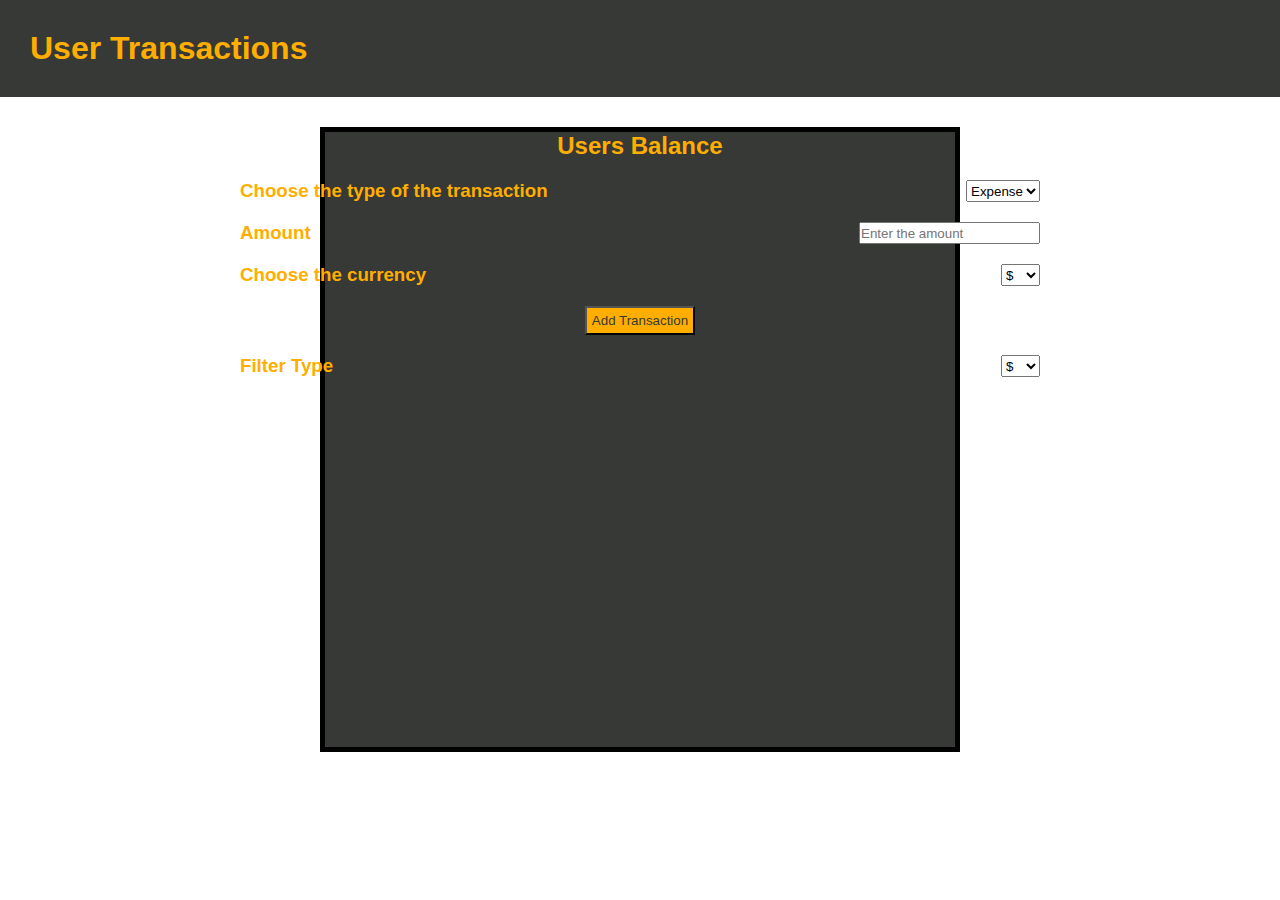
==== index.html @ 11ab125e "Completing the html page" ====
<!DOCTYPE html>
<html lang="en">

<head>
  <meta charset="UTF-8" />
  <meta name="viewport" content="width=device-width, initial-scale=1.0" />
  <title>Transactions</title>
  <link rel="stylesheet" href="styles/main.css" />
</head>

<body>
  <header>
    <h1>User Transactions</h1>
  </header>

  <div class="flex center">
    <div class="transaction-container flex center column">
      <div>
        <h2>Users Balance</h2>
        <h2 id="users-amount"></h2>
      </div>
      <div class="child flex row">
        <h3>Choose the type of the transaction</h3>
        <select id="transaction-type">
          <option value="expense">Expense</option>
          <option value="income">Income</option>
        </select>
      </div>

      <div class="child flex row">
        <h3>Amount</h3>
        <input type="number" id="amount" placeholder="Enter the amount" />
      </div>

      <div class="child flex row">
        <h3>Choose the currency</h3>
        <select id="currency">
          <option value="$">$</option>
          <option value="LP">LP</option>
        </select>
      </div>
      <div>
        <input class="btns" id="add-transaction" type="button" value="Add Transaction" />
      </div>
      <div class="child flex row">
        <h3>Filter Type</h3>
        <select id="filter">
          <option value="$">$</option>
          <option value="LP">LP</option>
        </select>
      </div>
      <div class="transaction-view flex column">

      </div>
    </div>
  </div>
  <script src="scripts/main.js"></script>
</body>

</html>
---- styles/main.css ----
* {
  padding: 0px;
  margin: 0px;
  box-sizing: border-box;
  font-family: "Lucida Sans", "Lucida Sans Regular", "Lucida Grande",
    "Lucida Sans Unicode", Geneva, Verdana, sans-serif;
}

header {
  padding: 30px;
  background-color: rgb(55, 57, 55);
  color: rgb(255, 174, 0);
}

/* utilities */
.flex {
  display: flex;
}

.center {
  justify-content: center;
  align-items: center;
}

.row {
  flex-direction: row;
}

.column {
  flex-direction: column;
}
.space-between {
  justify-content: space-between;
}
.space-around {
  justify-content: space-around;
}

.border-radius {
  border-radius: 10px;
}

/* body  */
.transaction-container {
  background-color: rgb(55, 57, 55);
  margin-top: 30px;
  border: 5px black solid;
  width: 50%;
  color: rgb(255, 174, 0);
  gap: 20px;
}
.child {
  width: 800px;
  justify-content: space-between;
}

.btns {
  color: rgb(55, 57, 55);
  background-color: rgb(255, 174, 0);
  padding: 5px;
}
.transaction-view {
  height: 350px;

  width: 100%;
  gap: 5px;
}
.trans {
  width: 100%;
  height: 15%;
}



/* <div class="trans flex center row space-around" id="transaction-output">
<div>
  <h4></h4>
</div>
<div>
  <h4></h4>
</div>
<div>
  <h4></h4>
</div>
<div>
  <input class="btns"  type="button" value="Edit Transaction" />
</div>
<div>
  <input class="btns"  type="button" value="Delete Transaction" />
</div>
</div> */
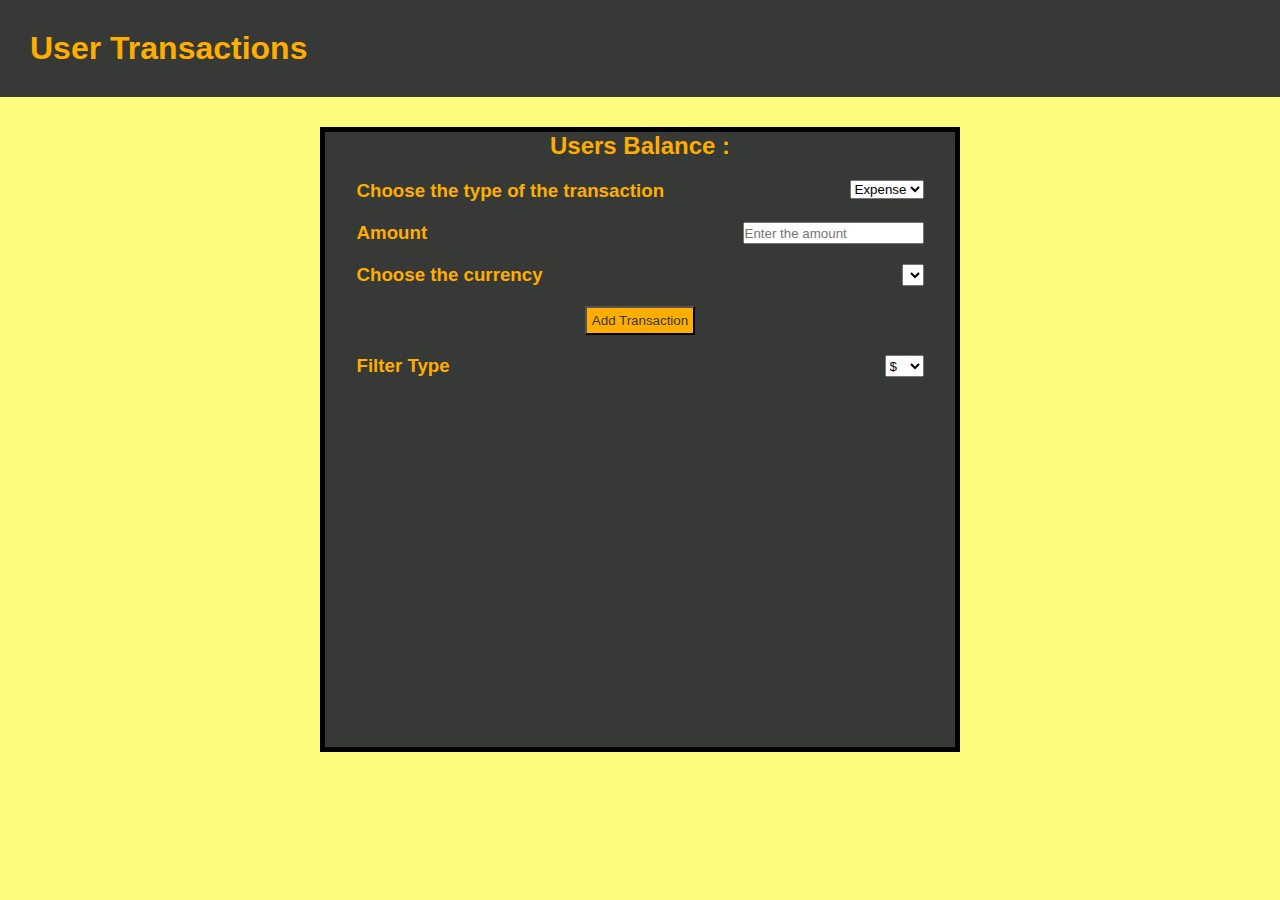
==== commit 46259754: "fetching the api for the currencies" ====
--- a/index.html
+++ b/index.html
@@ -16,33 +16,33 @@
   <div class="flex center">
     <div class="transaction-container flex center column">
       <div>
-        <h2>Users Balance</h2>
+        <h2>Users Balance :</h2>
         <h2 id="users-amount"></h2>
       </div>
-      <div class="child flex row">
-        <h3>Choose the type of the transaction</h3>
-        <select id="transaction-type">
+      <div class="child flex ">
+       <div> <h3>Choose the type of the transaction</h3></div>
+       <div> <select id="transaction-type">
           <option value="expense">Expense</option>
           <option value="income">Income</option>
         </select>
+       </div>
       </div>
 
-      <div class="child flex row">
+      <div class="child flex ">
         <h3>Amount</h3>
         <input type="number" id="amount" placeholder="Enter the amount" />
       </div>
 
-      <div class="child flex row">
+      <div class="child flex ">
         <h3>Choose the currency</h3>
         <select id="currency">
-          <option value="$">$</option>
-          <option value="LP">LP</option>
+
         </select>
       </div>
       <div>
         <input class="btns" id="add-transaction" type="button" value="Add Transaction" />
       </div>
-      <div class="child flex row">
+      <div class="child flex ">
         <h3>Filter Type</h3>
         <select id="filter">
           <option value="$">$</option>
@@ -50,7 +50,23 @@
         </select>
       </div>
       <div class="transaction-view flex column">
-
+        <!-- <div class="trans flex center space-around" id="transaction-output">
+          <div>
+            <h4></h4>
+          </div>
+          <div>
+            <h4></h4>
+          </div>
+          <div>
+            <h4></h4>
+          </div>
+          <div>
+            <input class="btns" type="button" value="Edit Transaction" />
+          </div>
+          <div>
+            <input class="btns" type="button" value="Delete Transaction" />
+          </div>
+        </div> -->
       </div>
     </div>
   </div>
--- a/styles/main.css
+++ b/styles/main.css
@@ -5,8 +5,11 @@
   font-family: "Lucida Sans", "Lucida Sans Regular", "Lucida Grande",
     "Lucida Sans Unicode", Geneva, Verdana, sans-serif;
 }
-
+body {
+  background-color: rgb(252, 252, 125);
+}
 header {
+  width: 100%;
   padding: 30px;
   background-color: rgb(55, 57, 55);
   color: rgb(255, 174, 0);
@@ -50,7 +53,7 @@
   gap: 20px;
 }
 .child {
-  width: 800px;
+  width: 90%;
   justify-content: space-between;
 }
 
@@ -61,7 +64,6 @@
 }
 .transaction-view {
   height: 350px;
-
   width: 100%;
   gap: 5px;
 }
@@ -69,8 +71,6 @@
   width: 100%;
   height: 15%;
 }
-
-
 
 /* <div class="trans flex center row space-around" id="transaction-output">
 <div>
@@ -88,4 +88,23 @@
 <div>
   <input class="btns"  type="button" value="Delete Transaction" />
 </div>
-</div> */+</div> */
+@media only screen and (max-width: 600px) {
+  .child {
+    width: 90%;
+    justify-content: space-between;
+    flex-direction: column;
+  }
+
+  .trans {
+    width: 100%;
+    height: 15%;
+    flex-direction: column;
+  }
+  .btns {
+    color: rgb(55, 57, 55);
+    background-color: rgb(255, 174, 0);
+    padding: 5px;
+    width: 100px;
+  }
+}
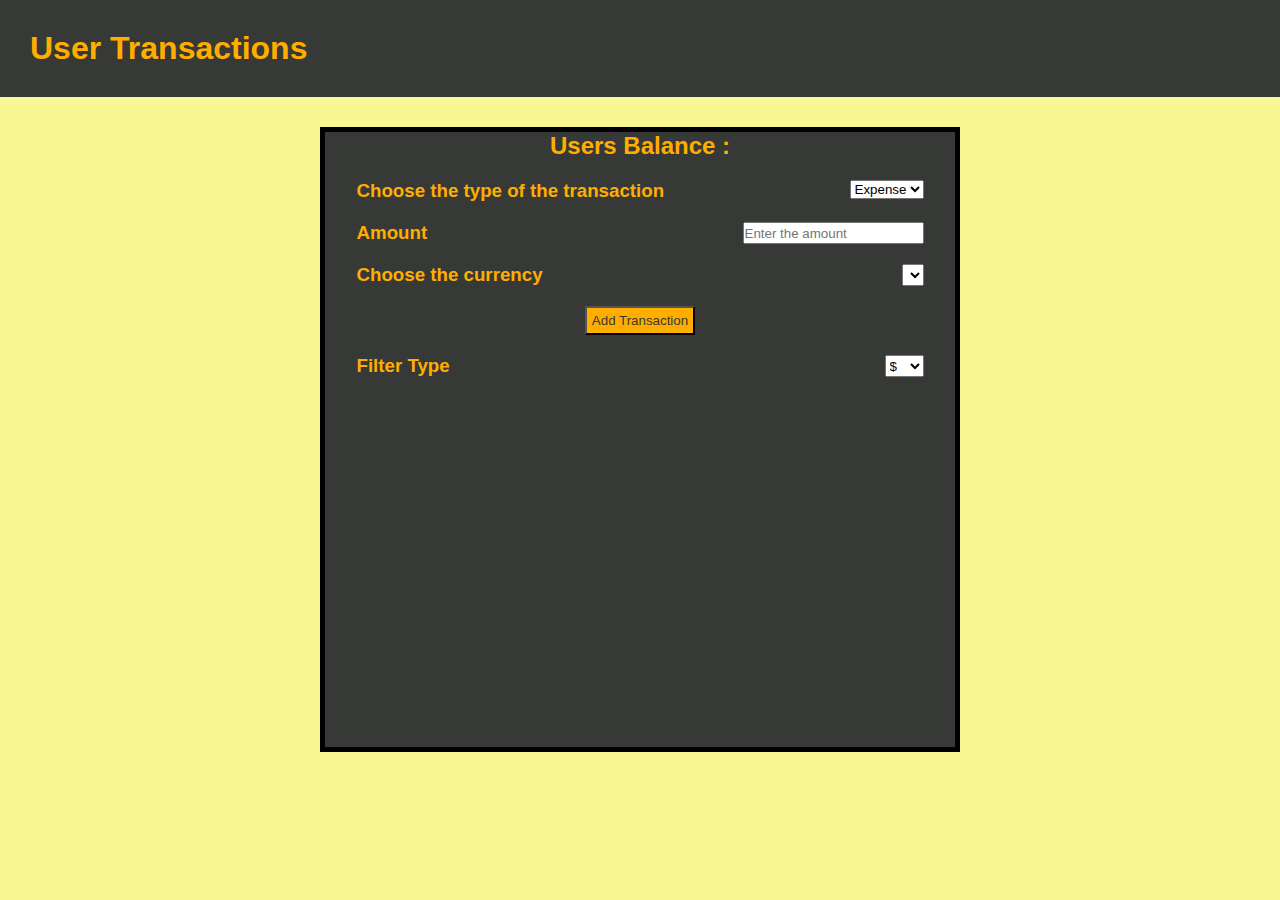
==== commit b0caab61: "fetching the API that convert amounts from and to a currency" ====
--- a/index.html
+++ b/index.html
@@ -36,7 +36,7 @@
       <div class="child flex ">
         <h3>Choose the currency</h3>
         <select id="currency">
-
+          
         </select>
       </div>
       <div>
--- a/styles/main.css
+++ b/styles/main.css
@@ -6,7 +6,7 @@
     "Lucida Sans Unicode", Geneva, Verdana, sans-serif;
 }
 body {
-  background-color: rgb(252, 252, 125);
+  background-color: rgb(247, 247, 147);
 }
 header {
   width: 100%;
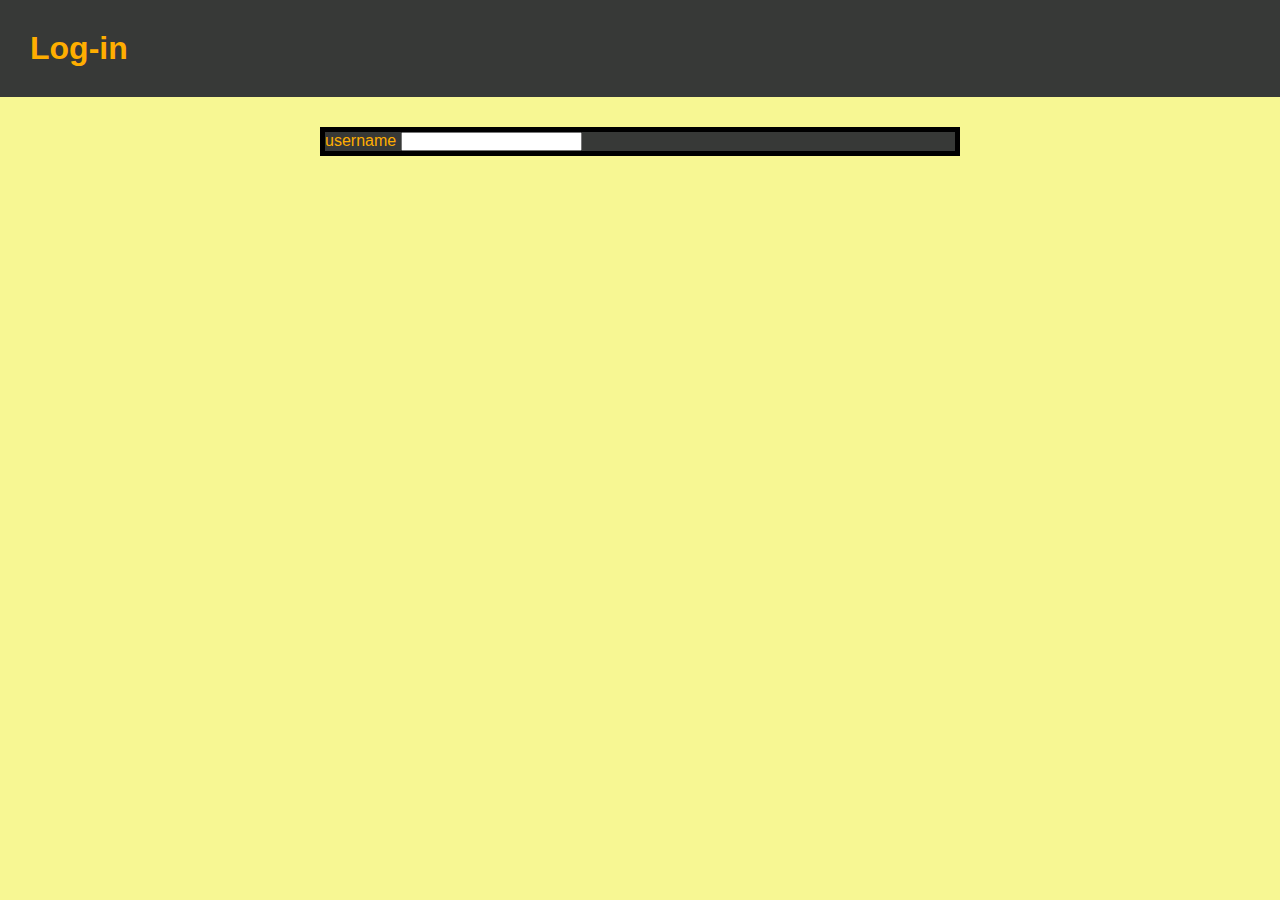
==== commit 33af3d5e: "fixing the convert API" ====
--- a/index.html
+++ b/index.html
@@ -4,71 +4,23 @@
 <head>
   <meta charset="UTF-8" />
   <meta name="viewport" content="width=device-width, initial-scale=1.0" />
-  <title>Transactions</title>
+  <title>Log-in</title>
   <link rel="stylesheet" href="styles/main.css" />
 </head>
 
 <body>
   <header>
-    <h1>User Transactions</h1>
+    <h1>Log-in</h1>
   </header>
 
   <div class="flex center">
-    <div class="transaction-container flex center column">
-      <div>
-        <h2>Users Balance :</h2>
-        <h2 id="users-amount"></h2>
-      </div>
-      <div class="child flex ">
-       <div> <h3>Choose the type of the transaction</h3></div>
-       <div> <select id="transaction-type">
-          <option value="expense">Expense</option>
-          <option value="income">Income</option>
-        </select>
-       </div>
-      </div>
-
-      <div class="child flex ">
-        <h3>Amount</h3>
-        <input type="number" id="amount" placeholder="Enter the amount" />
-      </div>
-
-      <div class="child flex ">
-        <h3>Choose the currency</h3>
-        <select id="currency">
-          
-        </select>
-      </div>
-      <div>
-        <input class="btns" id="add-transaction" type="button" value="Add Transaction" />
-      </div>
-      <div class="child flex ">
-        <h3>Filter Type</h3>
-        <select id="filter">
-          <option value="$">$</option>
-          <option value="LP">LP</option>
-        </select>
-      </div>
-      <div class="transaction-view flex column">
-        <!-- <div class="trans flex center space-around" id="transaction-output">
-          <div>
-            <h4></h4>
-          </div>
-          <div>
-            <h4></h4>
-          </div>
-          <div>
-            <h4></h4>
-          </div>
-          <div>
-            <input class="btns" type="button" value="Edit Transaction" />
-          </div>
-          <div>
-            <input class="btns" type="button" value="Delete Transaction" />
-          </div>
-        </div> -->
+    <div class="transaction-container center">
+      <div> 
+        <label>username</label>
+        <input type="text">
       </div>
     </div>
+
   </div>
   <script src="scripts/main.js"></script>
 </body>
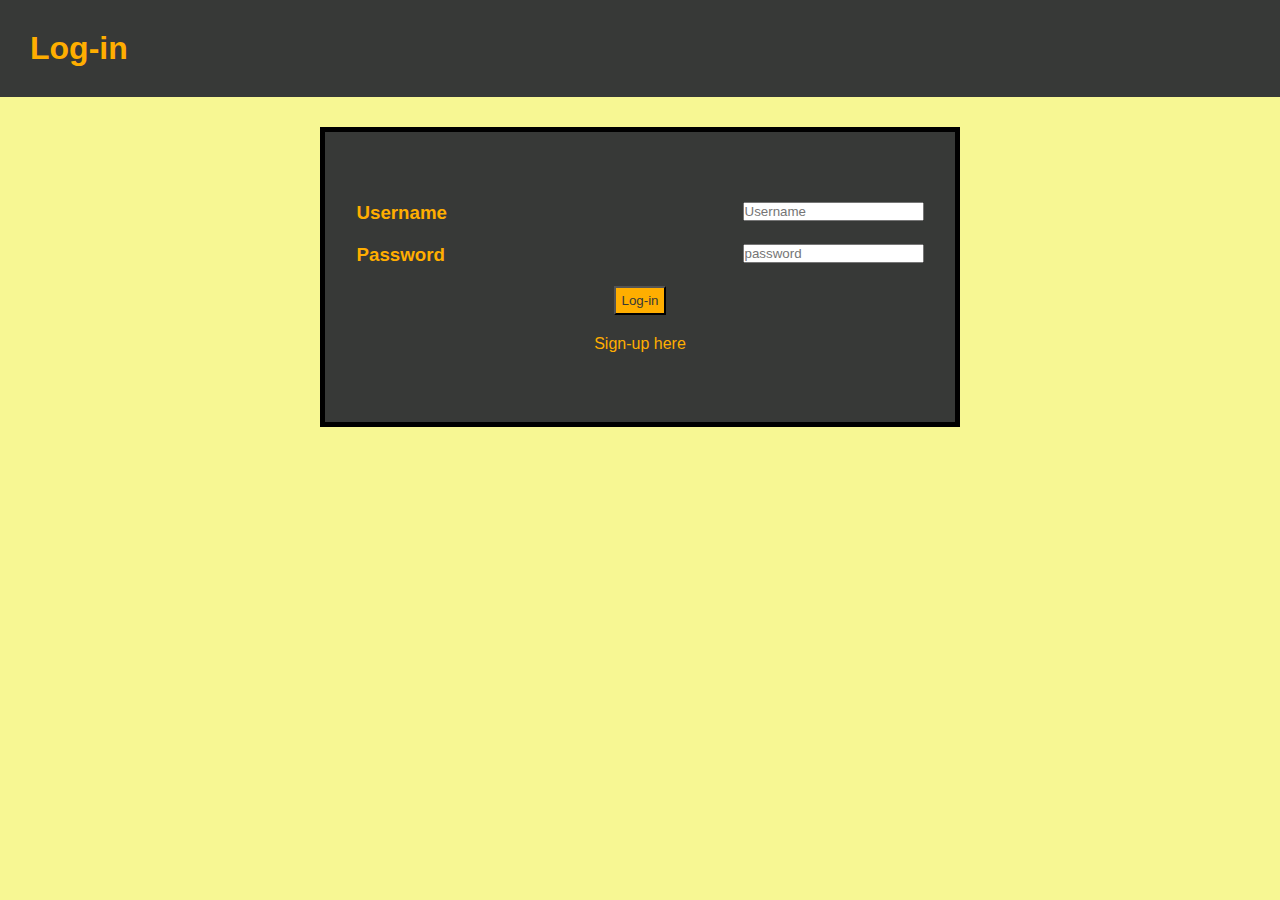
==== commit d5e0f554: "adding the login and sign-up pages" ====
--- a/index.html
+++ b/index.html
@@ -14,12 +14,26 @@
   </header>
 
   <div class="flex center">
-    <div class="transaction-container center">
-      <div> 
-        <label>username</label>
-        <input type="text">
+    <div class="login-container  flex column center">
+      <div class="child flex">
+        <div>
+          <h3>Username</h3>
+        </div>
+        <div><input type="text" id="username" placeholder="Username"></div>
       </div>
+      <div class="child flex">
+        <div>
+          <h3>Password</h3>
+        </div>
+        <div><input type="password" id="password" placeholder="password"></div>
+      </div>
+
+      <input class="btns" id="login" type="button" value="Log-in" />
+      <a href="pages/transaction.html">Sign-up here</a>
+
     </div>
+
+
 
   </div>
   <script src="scripts/main.js"></script>
--- a/styles/main.css
+++ b/styles/main.css
@@ -43,7 +43,7 @@
   border-radius: 10px;
 }
 
-/* body  */
+/* body of transaction */
 .transaction-container {
   background-color: rgb(55, 57, 55);
   margin-top: 30px;
@@ -72,23 +72,21 @@
   height: 15%;
 }
 
-/* <div class="trans flex center row space-around" id="transaction-output">
-<div>
-  <h4></h4>
-</div>
-<div>
-  <h4></h4>
-</div>
-<div>
-  <h4></h4>
-</div>
-<div>
-  <input class="btns"  type="button" value="Edit Transaction" />
-</div>
-<div>
-  <input class="btns"  type="button" value="Delete Transaction" />
-</div>
-</div> */
+/* log-in */
+.login-container {
+  background-color: rgb(55, 57, 55);
+  margin-top: 30px;
+  border: 5px black solid;
+  width: 50%;
+  color: rgb(255, 174, 0);
+  gap: 20px;
+  height: 300px;
+}
+a {
+  color: rgb(255, 174, 0);
+  text-decoration: none;
+}
+
 @media only screen and (max-width: 600px) {
   .child {
     width: 90%;
